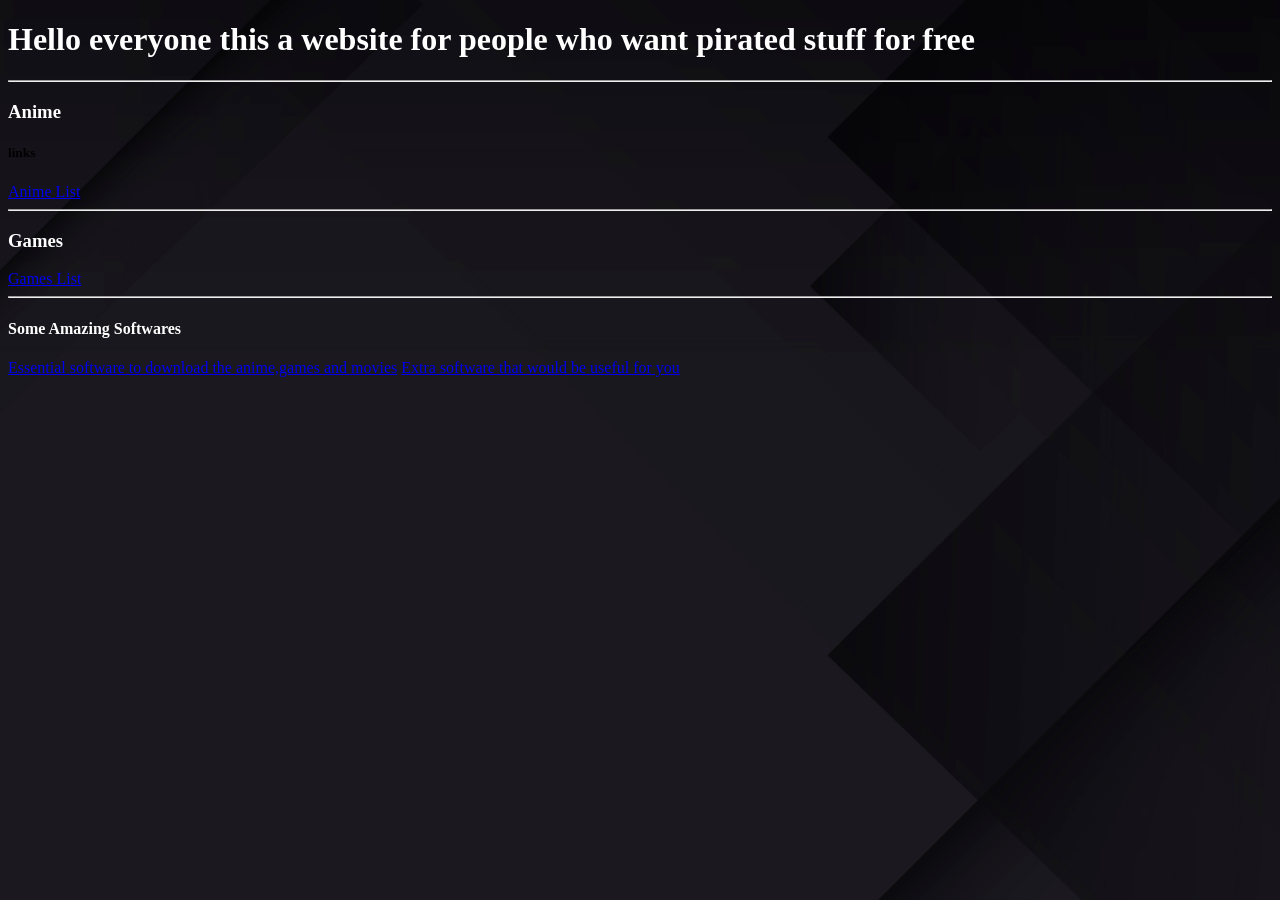
==== index.html @ f1606b2b "Update index.html" ====
<!DOCTYPE html>
<html>
  <head>
    <meta charset="UTF-8">
    <meta name="description" content="Free Anime Movies Games">
    <meta name="viewport" content="width=device-width, initial-scale=1.0">
    <meta http-equiv="refresh" content="30">
    <link rel="icon" type="image/x-icon" href="/pics/icon.png">
    <title>Pircy fun da</title>
    <style>
  body {
    background-image: url('/pics/bg.jpg');
    background-repeat: no-repeat;
    background-attachment: fixed;
    background-size: cover;
       }
  h1   {
    color:white;
  }
        h2   {
    color:white;
  }
        h3   {
    color:white;
  }
        h4   {
    color:white;
  }
</style>
  </head>
  <body>
    <h1><b>Hello everyone this a website for people who want pirated stuff for free</b></h1>
    <hr>
    <h3>Anime</h3>
    <h5>links</h5>
    <a href="anime.html">Anime List</a>
    <hr>
    <h3>Games</h3>
    <a href="games.html">Games List</a>
    <hr>
    <h4>Some Amazing Softwares</h4>
    <a href="software">Essential software to download the anime,games and movies</a>
    <a href="extra.html">Extra software that would be useful for you</a>
    </body>
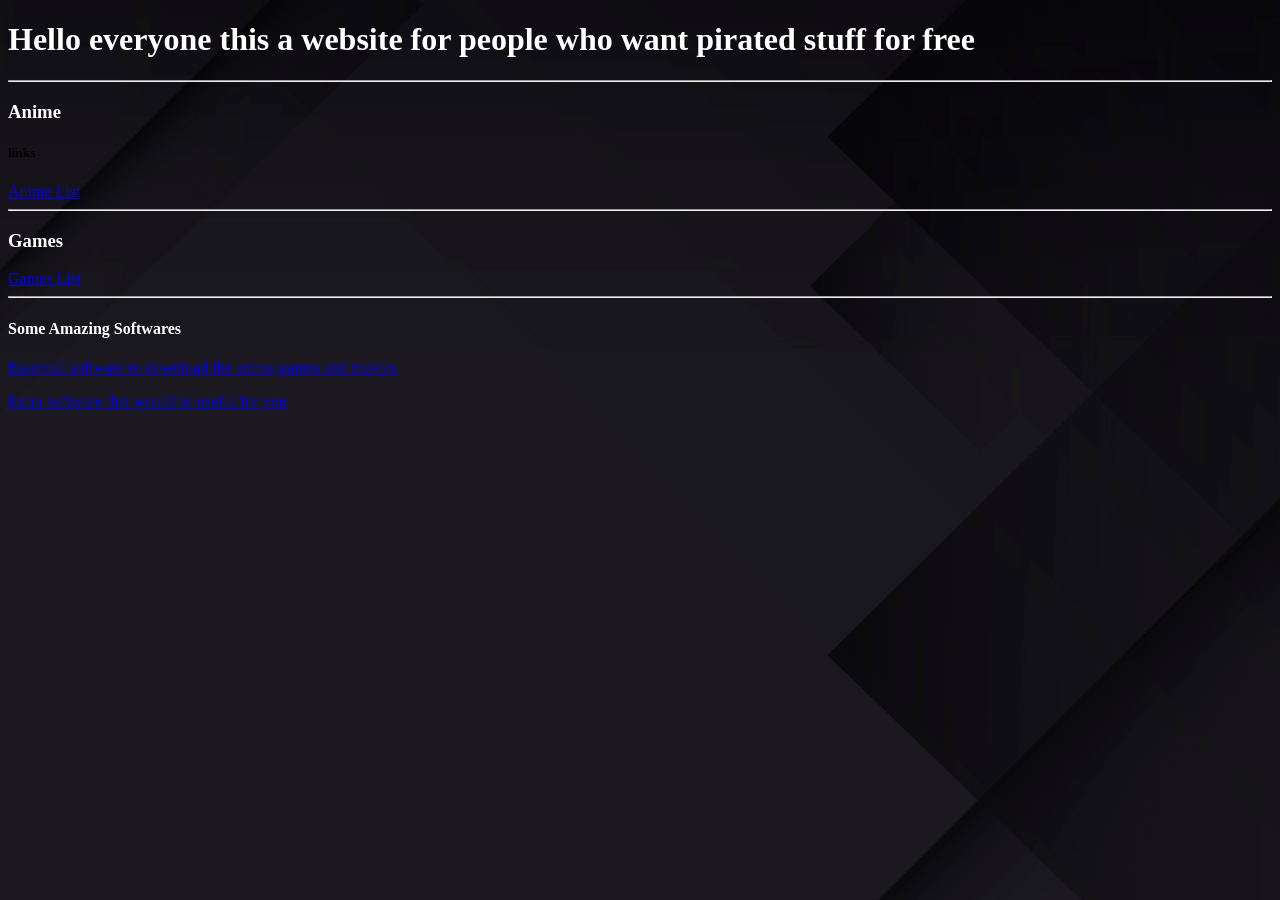
==== commit 20e8c7ba: "Update index.html" ====
--- a/index.html
+++ b/index.html
@@ -39,6 +39,6 @@
     <a href="games.html">Games List</a>
     <hr>
     <h4>Some Amazing Softwares</h4>
-    <a href="software">Essential software to download the anime,games and movies</a>
+    <a href="software">Essential software to download the anime,games and movies</a><p></p>
     <a href="extra.html">Extra software that would be useful for you</a>
     </body>
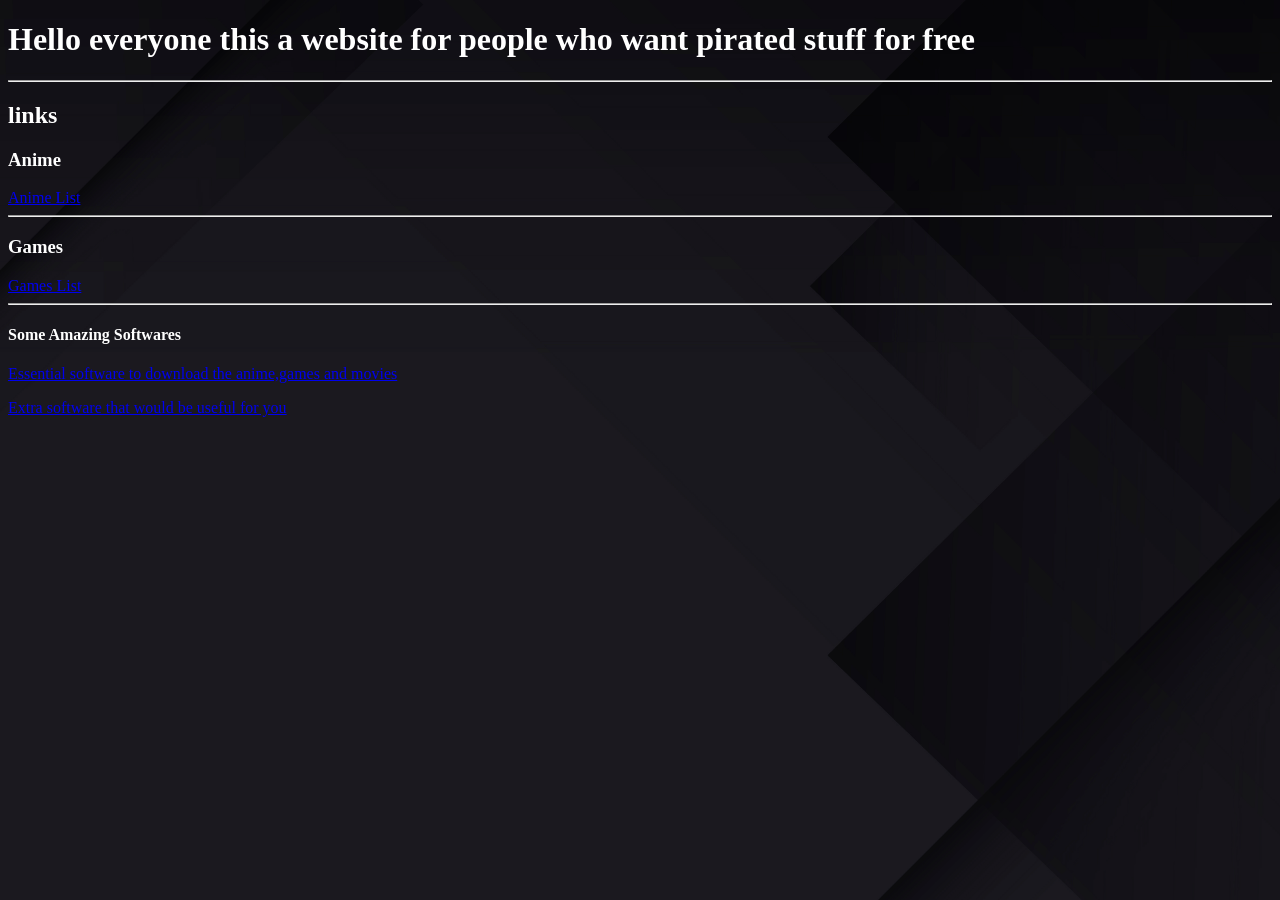
==== commit b7d9fdbb: "Update index.html" ====
--- a/index.html
+++ b/index.html
@@ -31,8 +31,8 @@
   <body>
     <h1><b>Hello everyone this a website for people who want pirated stuff for free</b></h1>
     <hr>
+    <h2>links</h2>
     <h3>Anime</h3>
-    <h5>links</h5>
     <a href="anime.html">Anime List</a>
     <hr>
     <h3>Games</h3>
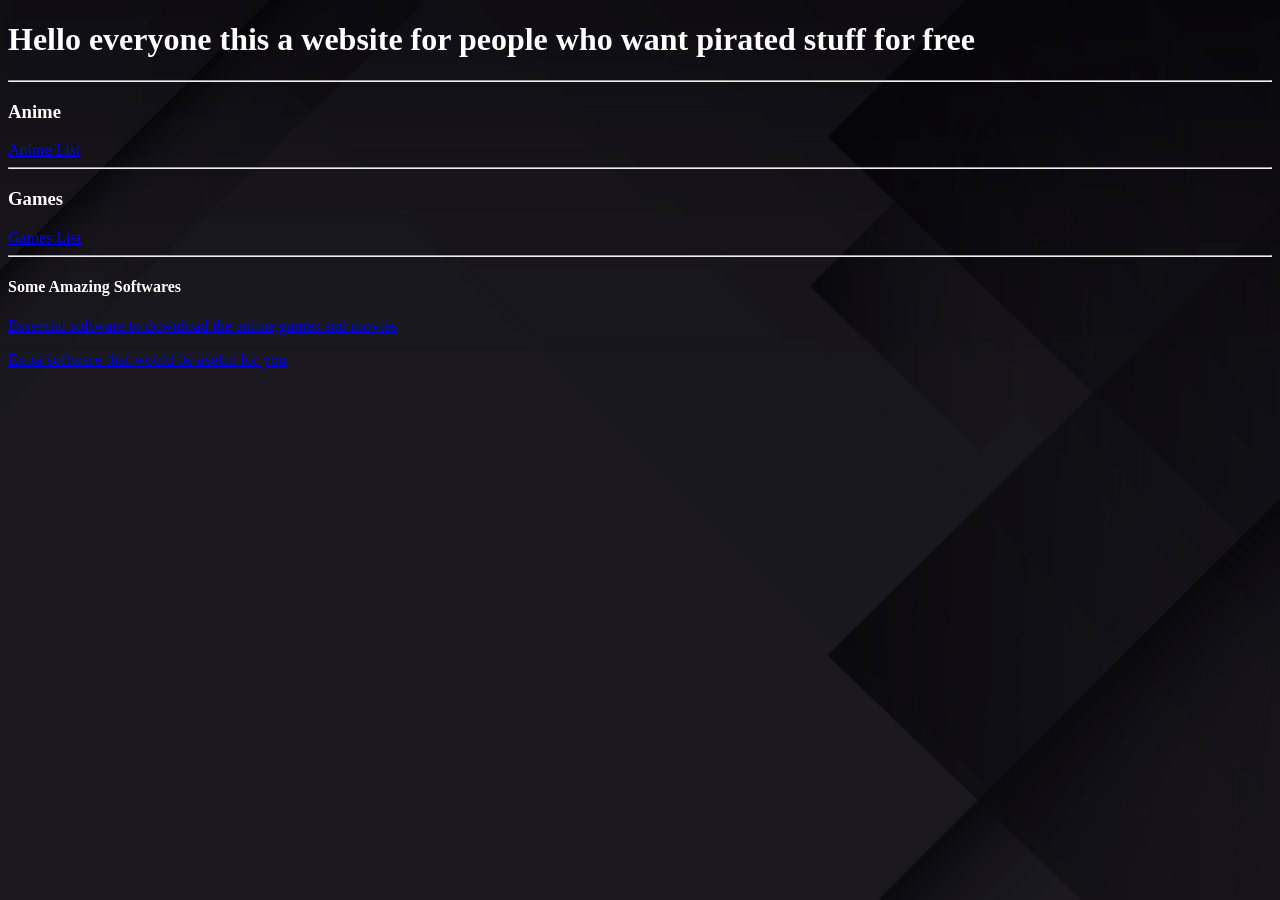
==== commit ce5752c7: "Update index.html" ====
--- a/index.html
+++ b/index.html
@@ -31,7 +31,6 @@
   <body>
     <h1><b>Hello everyone this a website for people who want pirated stuff for free</b></h1>
     <hr>
-    <h2>links</h2>
     <h3>Anime</h3>
     <a href="anime.html">Anime List</a>
     <hr>
@@ -39,6 +38,6 @@
     <a href="games.html">Games List</a>
     <hr>
     <h4>Some Amazing Softwares</h4>
-    <a href="software">Essential software to download the anime,games and movies</a><p></p>
-    <a href="extra.html">Extra software that would be useful for you</a>
+    <a href="software.html">Essential software to download the anime,games and movies</a><p></p>
+    <a href="software.html">Extra software that would be useful for you</a>
     </body>
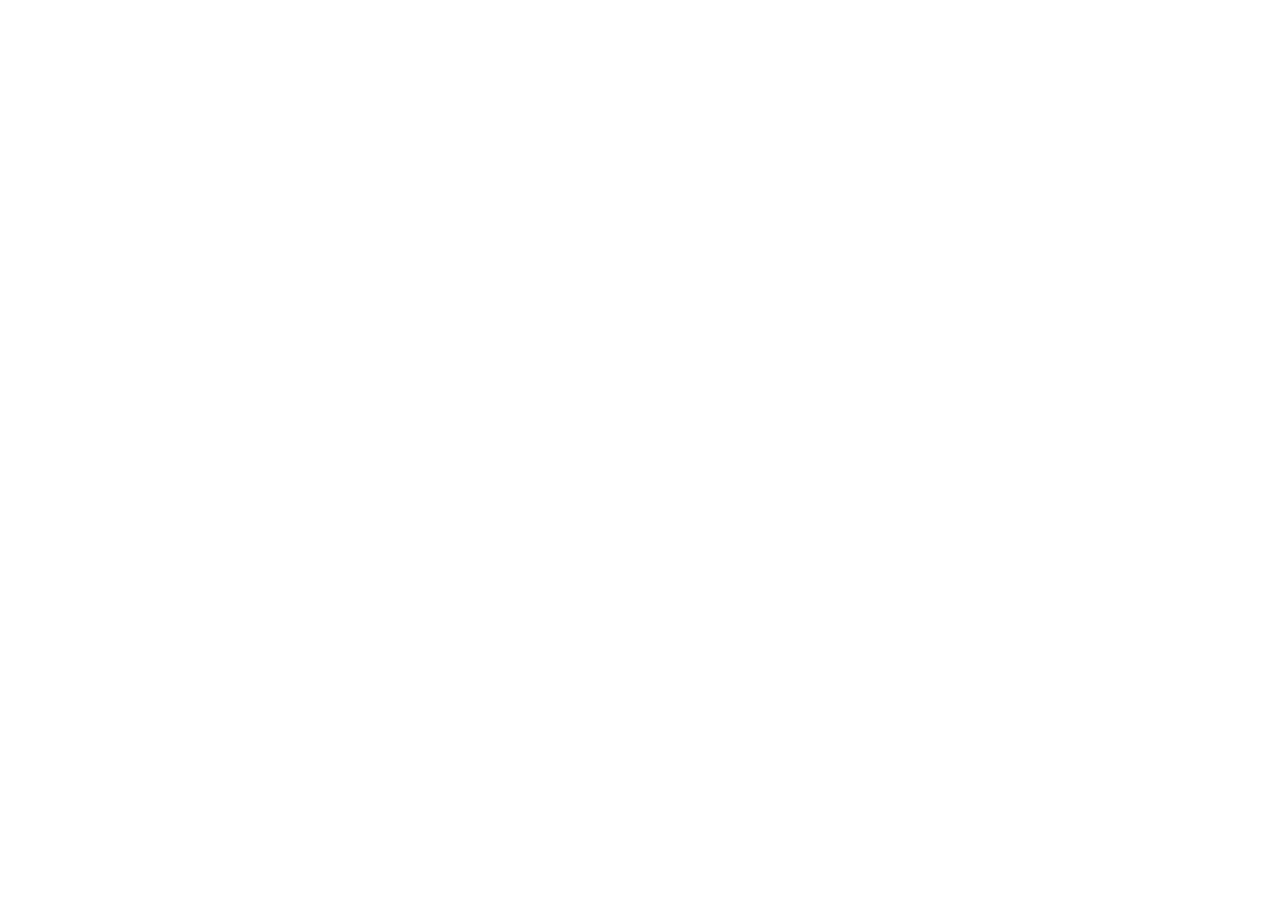
==== commit f30d2795: "First Upload Index,Redirects" ====
--- a/index.html
+++ b/index.html
@@ -1,43 +1,35 @@
 <!DOCTYPE html>
 <html>
-  <head>
-    <meta charset="UTF-8">
-    <meta name="description" content="Free Anime Movies Games">
-    <meta name="viewport" content="width=device-width, initial-scale=1.0">
-    <meta http-equiv="refresh" content="30">
-    <link rel="icon" type="image/x-icon" href="/pics/icon.png">
-    <title>Pircy fun da</title>
-    <style>
-  body {
-    background-image: url('/pics/bg.jpg');
-    background-repeat: no-repeat;
-    background-attachment: fixed;
-    background-size: cover;
-       }
-  h1   {
-    color:white;
-  }
-        h2   {
-    color:white;
-  }
-        h3   {
-    color:white;
-  }
-        h4   {
-    color:white;
-  }
-</style>
-  </head>
-  <body>
-    <h1><b>Hello everyone this a website for people who want pirated stuff for free</b></h1>
-    <hr>
-    <h3>Anime</h3>
-    <a href="anime.html">Anime List</a>
-    <hr>
-    <h3>Games</h3>
-    <a href="games.html">Games List</a>
-    <hr>
-    <h4>Some Amazing Softwares</h4>
-    <a href="software.html">Essential software to download the anime,games and movies</a><p></p>
-    <a href="software.html">Extra software that would be useful for you</a>
-    </body>
+<head>
+  <title>Automatic Webpage Redirect</title>
+</head>
+<body>
+  <h1>Redirecting...</h1>
+
+  <script>
+    function loadAndRedirect() {
+      fetch('redirects.xml') // Fetch the XML file
+        .then(response => response.text()) // Get the response as text
+        .then(xmlString => {
+          const parser = new DOMParser();
+          const xmlDoc = parser.parseFromString(xmlString, 'text/xml');
+          const firstRedirect = xmlDoc.querySelector('redirect'); // Get the first <redirect> element
+
+          if (firstRedirect) {
+            const ip = firstRedirect.querySelector('ip').textContent; // Get the IP from the first redirect
+            window.location.href = 'http://' + ip; // Automatically redirect
+          } else {
+            alert('No redirect information found in the XML file!');
+          }
+        })
+        .catch(error => {
+          console.error('Error loading XML:', error);
+          alert('Failed to load redirect information.');
+        });
+    }
+
+    // Load the redirects and try to redirect when the page loads
+    window.onload = loadAndRedirect;
+  </script>
+</body>
+</html>
